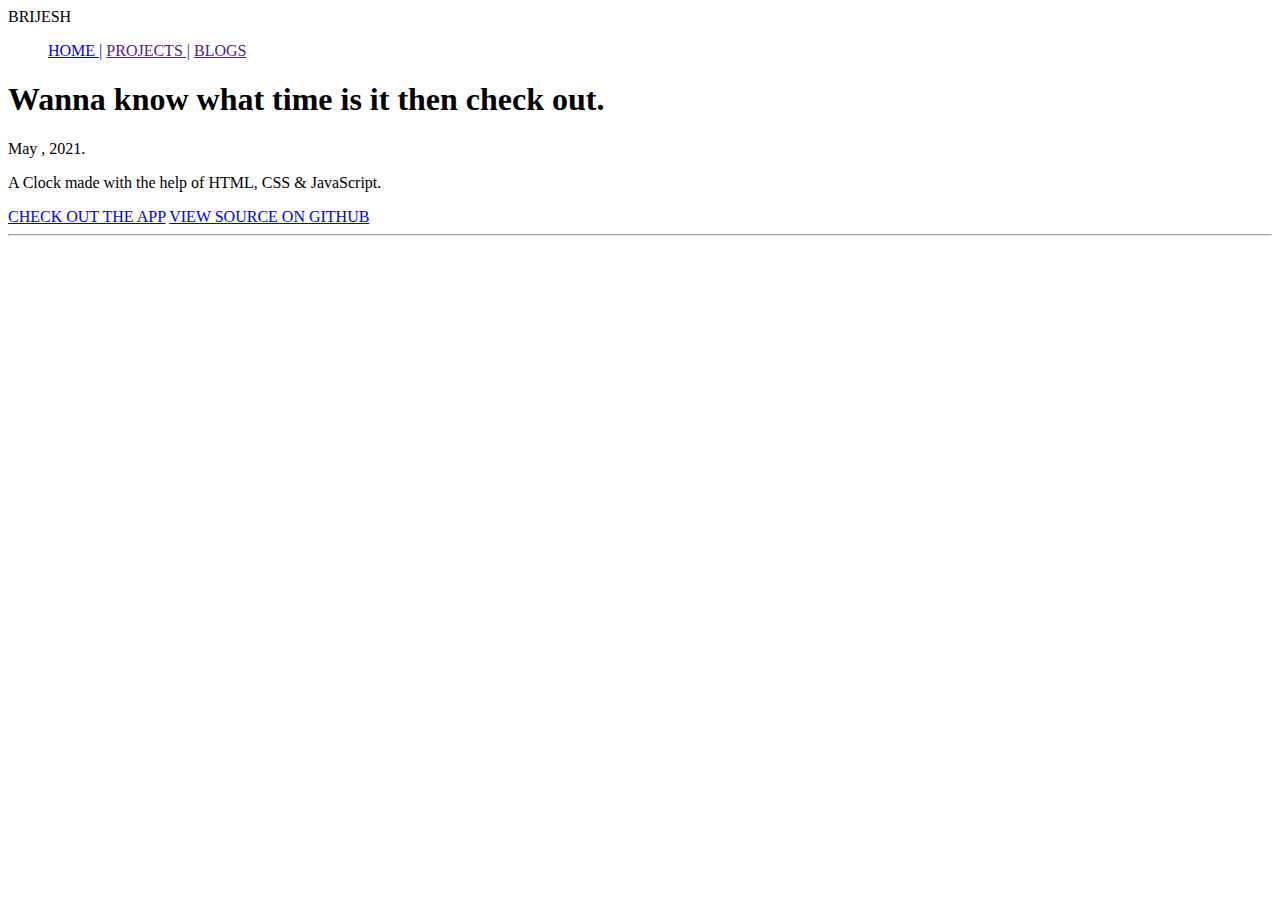
==== projects.html @ 64d8a400 "small changes" ====
<!DOCTYPE html>
<html lang="en">
<head>
    <meta charset="UTF-8">
    <meta http-equiv="X-UA-Compatible" content="IE=edge">
    <meta name="viewport" content="width=device-width, initial-scale=1.0">
    <link rel="stylesheet" href="style.css">
    <title>Projects</title>
</head>
<body>
    <nav class="head">
        <div class="name">
            BRIJESH
        </div>
        <ul class="list">
            <a class="links" href="index.html">HOME |</a>
            <a class="links" href="">PROJECTS |</a>
            <a class="links" href="">BLOGS</a>
        </ul>
    </nav>
    <div class="all-projects">
    <h1> Wanna know what time is it then check out. </h1>
    <p> May , 2021.</p>
    <p> A Clock made with the help of HTML, CSS & JavaScript. </p>
    <a class="links-2" href="https://clock-design.netlify.app/"> CHECK OUT THE APP</a>
    <a class="links-2" href="https://github.com/Brijesh-Saayi/Clock-Project">VIEW SOURCE ON GITHUB</a>
    <hr>
    </div>
</body>
</html>
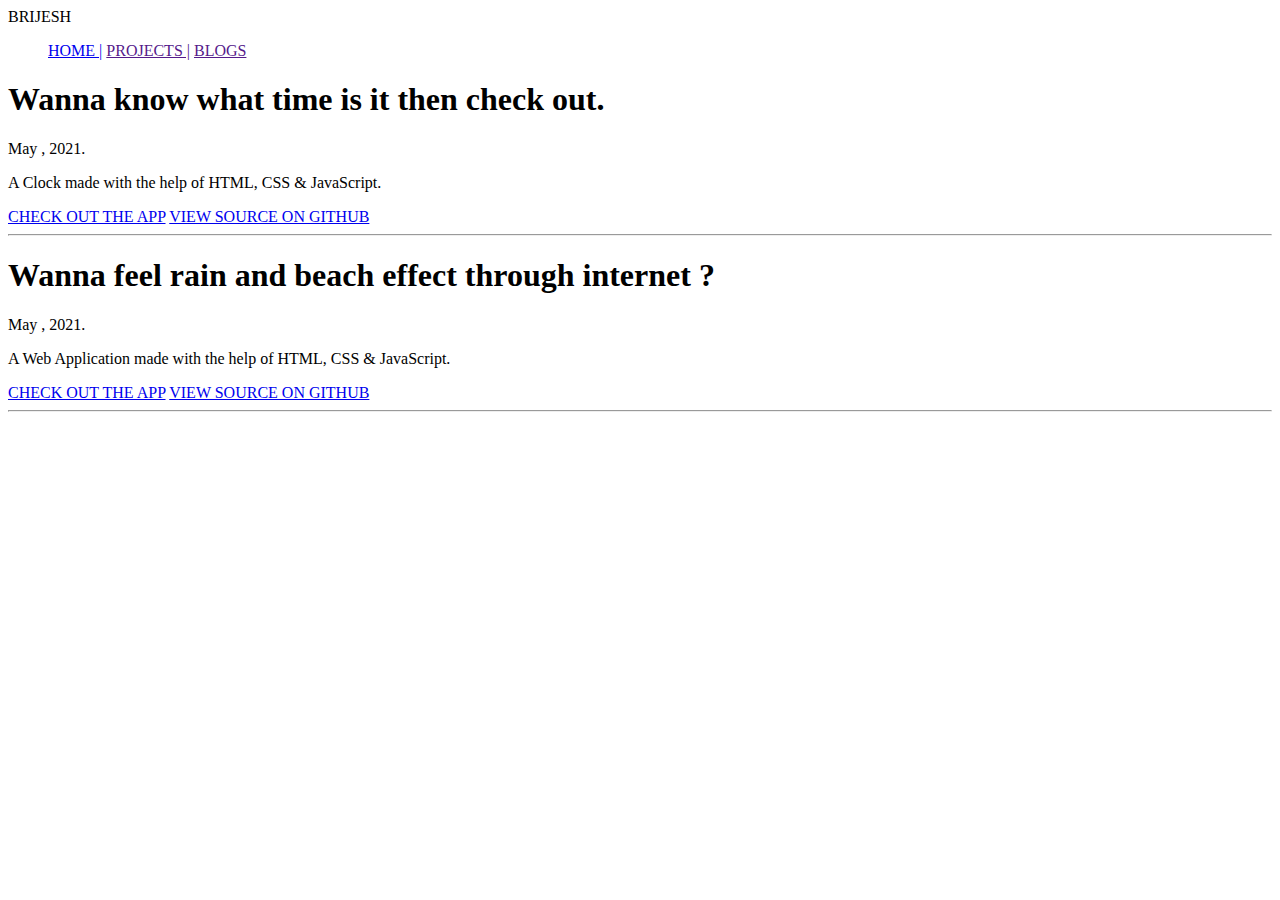
==== commit 55adca68: "New project added" ====
--- a/projects.html
+++ b/projects.html
@@ -25,6 +25,12 @@
     <a class="links-2" href="https://clock-design.netlify.app/"> CHECK OUT THE APP</a>
     <a class="links-2" href="https://github.com/Brijesh-Saayi/Clock-Project">VIEW SOURCE ON GITHUB</a>
     <hr>
+    <h1> Wanna feel rain and beach effect through internet ? </h1>
+    <p> May , 2021.</p>
+    <p> A Web Application made with the help of HTML, CSS & JavaScript. </p>
+    <a class="links-2" href="https://beach-rain-effect.netlify.app/"> CHECK OUT THE APP</a>
+    <a class="links-2" href="https://github.com/Brijesh-Saayi/Beach-Rain-Effect">VIEW SOURCE ON GITHUB</a>
+    <hr>
     </div>
 </body>
 </html>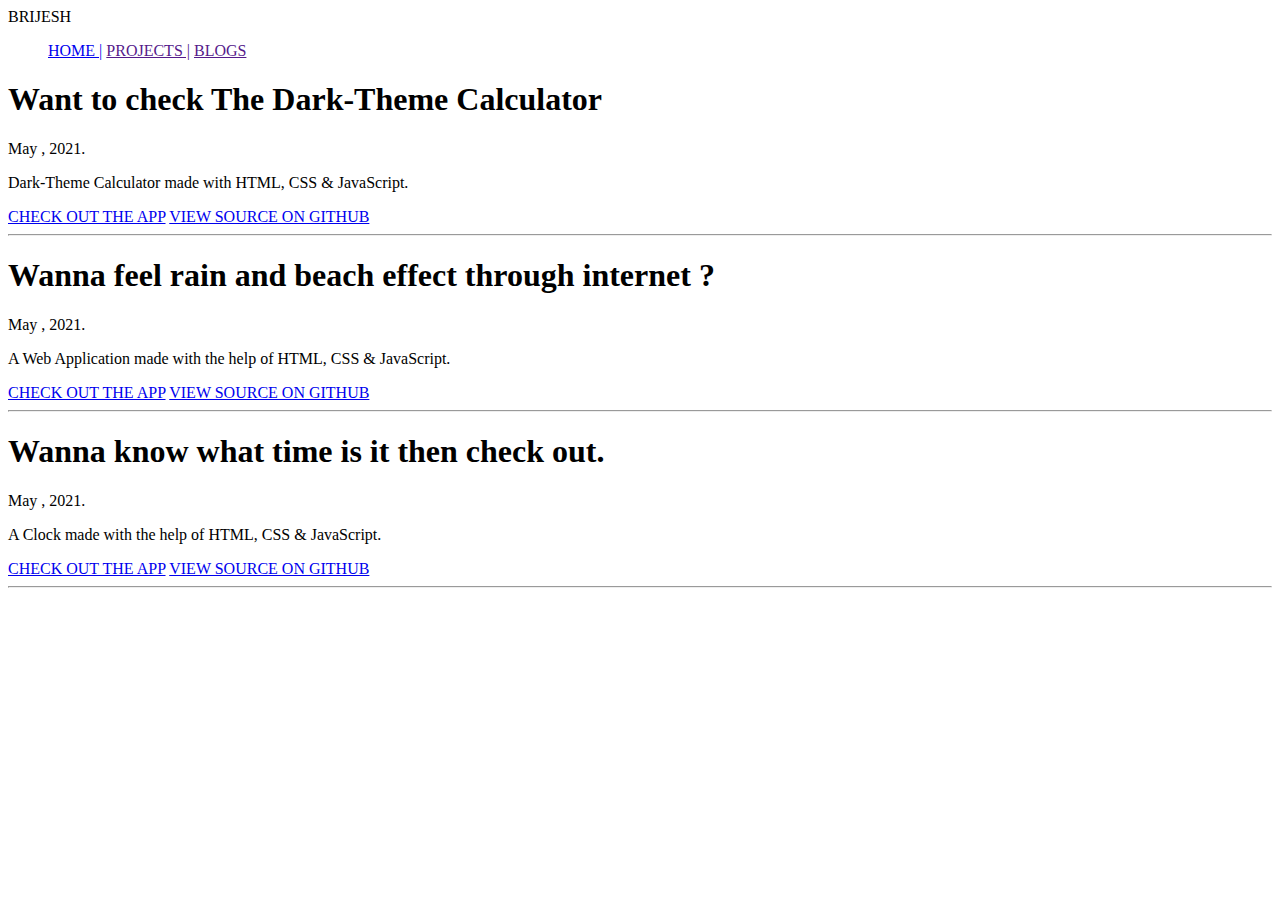
==== commit 962072be: "New project added" ====
--- a/projects.html
+++ b/projects.html
@@ -19,11 +19,11 @@
         </ul>
     </nav>
     <div class="all-projects">
-    <h1> Wanna know what time is it then check out. </h1>
-    <p> May , 2021.</p>
-    <p> A Clock made with the help of HTML, CSS & JavaScript. </p>
-    <a class="links-2" href="https://clock-design.netlify.app/"> CHECK OUT THE APP</a>
-    <a class="links-2" href="https://github.com/Brijesh-Saayi/Clock-Project">VIEW SOURCE ON GITHUB</a>
+        <h1> Want to check The Dark-Theme Calculator</h1>
+        <p> May , 2021.</p>
+        <p> Dark-Theme Calculator made with HTML, CSS & JavaScript.</p>
+        <a class="links-2" href="https://darkthemecalculator.netlify.app/"> CHECK OUT THE APP</a>
+        <a class="links-2" href="https://github.com/Brijesh-Saayi/Dark-mode-calculator">VIEW SOURCE ON GITHUB</a>
     <hr>
     <h1> Wanna feel rain and beach effect through internet ? </h1>
     <p> May , 2021.</p>
@@ -31,6 +31,12 @@
     <a class="links-2" href="https://beach-rain-effect.netlify.app/"> CHECK OUT THE APP</a>
     <a class="links-2" href="https://github.com/Brijesh-Saayi/Beach-Rain-Effect">VIEW SOURCE ON GITHUB</a>
     <hr>
+    <h1> Wanna know what time is it then check out. </h1>
+    <p> May , 2021.</p>
+    <p> A Clock made with the help of HTML, CSS & JavaScript. </p>
+    <a class="links-2" href="https://clock-design.netlify.app/"> CHECK OUT THE APP</a>
+    <a class="links-2" href="https://github.com/Brijesh-Saayi/Clock-Project">VIEW SOURCE ON GITHUB</a>
+    <hr>
     </div>
 </body>
 </html>